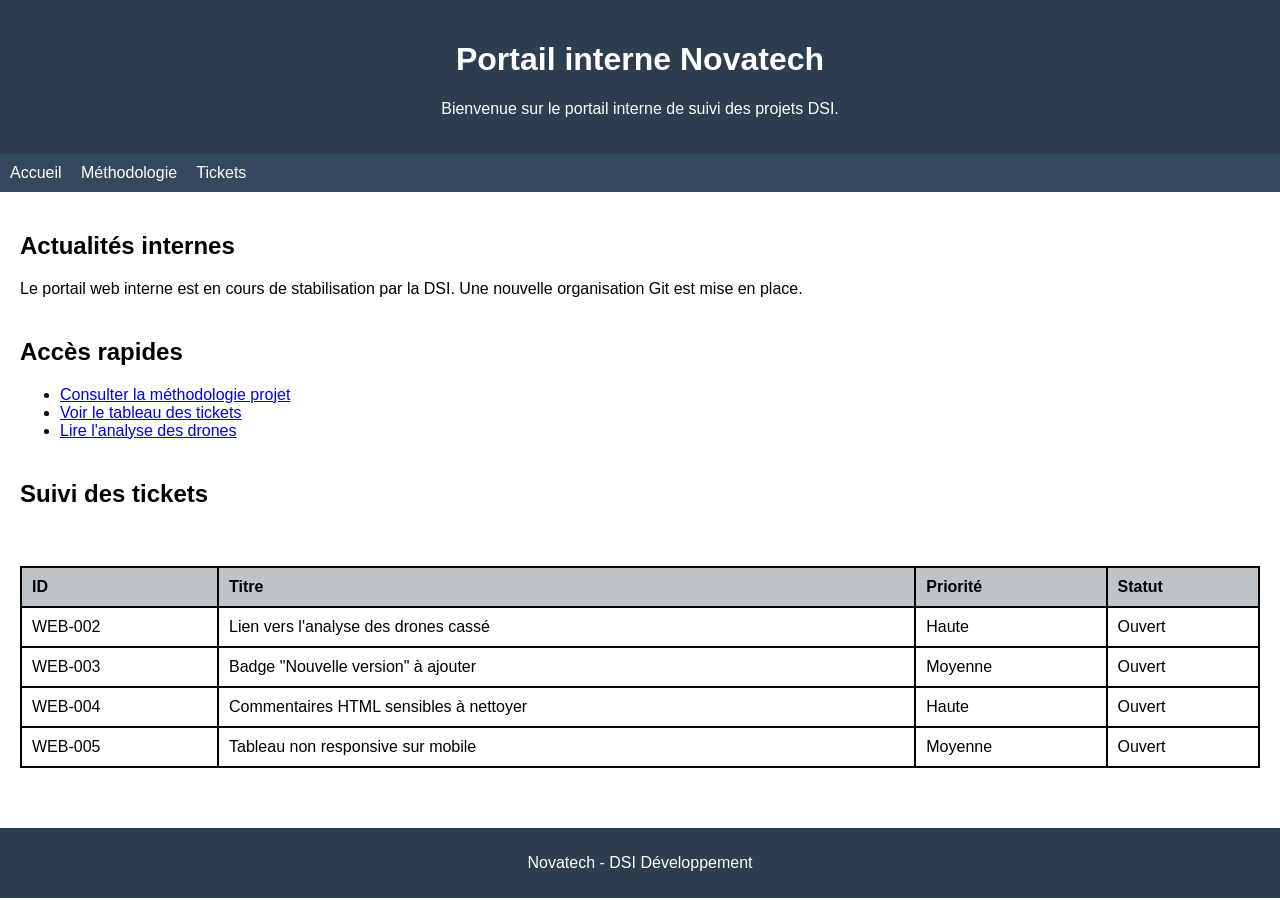
==== web/index.html @ f27e3c5b "Db error is corriger" ====
<!DOCTYPE html>
<html lang="fr">
<head>
  <meta charset="UTF-8">
  <title>Portail interne Novatech</title>
  <link rel="stylesheet" href="./static/style.css">
</head>
<body>

  <header>
    <h1>Portail interne Novatech</h1>
    <p>Bienvenue sur le portail interne de suivi des projets DSI.</p>
  </header>

  <nav>
    <a href="index.html">Accueil</a>
    <a href="./methodology.html">Méthodologie</a>
    <a href="./tickets.html">Tickets</a>
  </nav>

  <main>
    <section>
      <h2>Actualités internes</h2>
      <p>
        Le portail web interne est en cours de stabilisation par la DSI.
        Une nouvelle organisation Git est mise en place.
      </p>
    </section>

    <section>
      <h2>Accès rapides</h2>

      <ul>
        <li><a href="./methodologie.html">Consulter la méthodologie projet</a></li>
        <li><a href="./tickets.html">Voir le tableau des tickets</a></li>
        <li><a href="./analyse-drone.html">Lire l'analyse des drones</a></li>
      </ul>
    </section>

    <section>
      <h2>Suivi des tickets</h2>
	  
	  <div style="visibility:hidden">
		API_KEY=NOVATECH-DEV-SECRET-123
		</div>
		

      <table>
        <thead>
          <tr>
            <th>ID</th>
            <th>Titre</th>
            <th>Priorité</th>
            <th>Statut</th>
          </tr>
        </thead>
        <tbody>
          <tr>
            <td>WEB-002</td>
            <td>Lien vers l'analyse des drones cassé</td>
            <td>Haute</td>
            <td>Ouvert</td>
          </tr>
          <tr>
            <td>WEB-003</td>
            <td>Badge "Nouvelle version" à ajouter</td>
            <td>Moyenne</td>
            <td>Ouvert</td>
          </tr>
          <tr>
            <td>WEB-004</td>
            <td>Commentaires HTML sensibles à nettoyer</td>
            <td>Haute</td>
            <td>Ouvert</td>
          </tr>
          <tr>
            <td>WEB-005</td>
            <td>Tableau non responsive sur mobile</td>
            <td>Moyenne</td>
            <td>Ouvert</td>
          </tr>
        </tbody>
      </table>
    </section>
  </main>

  <footer>
    <p>Novatech - DSI Développement</p>
  </footer>

</body>
</html>
---- web/static/style.css ----
/* Reset très basique (incomplet volontairement) */
body {
  margin: 0;
  font-family: Arial, sans-serif;
}

/* Header */
header {
  background-color: #2c3e50;
  color: white;
  padding: 20px;
  text-align: center;
}

/* Navigation */
nav {
  background-color: #34495e;
  padding: 10px;
}

nav a {
  color: white;
  margin-right: 15px;
  text-decoration: none;
}

nav a:hover {
  text-decoration: underline;
}

/* Contenu principal */
main {
  padding: 20px;
}

/* Sections */
section {
  margin-bottom: 40px;
}

/* Tableau */
table {
  width: 100%;
  border-collapse: collapse;
  margin-top: 20px;
}

/* Mauvaise pratique volontaire : bordures lourdes */
table, th, td {
  border: 2px solid black;
}

th {
  background-color: #bdc3c7;
}

td, th {
  padding: 10px;
  text-align: left;
}

/* Responsive cassé volontairement */
@media (max-width: 600px) {
  table {
    width: 800px; /* volontairement incorrect pour provoquer un débordement */
  }
}

/* Formulaire */
form {
  margin-top: 20px;
}

select, button {
  padding: 5px;
  margin-right: 10px;
}

/* Footer */
footer {
  background-color: #2c3e50;
  color: white;
  text-align: center;
  padding: 10px;
}

/* Classe inutilisée (pour nettoyage futur) */
.unused-class {
  color: red;
}

/* TODO : améliorer le design global (Valentin) */
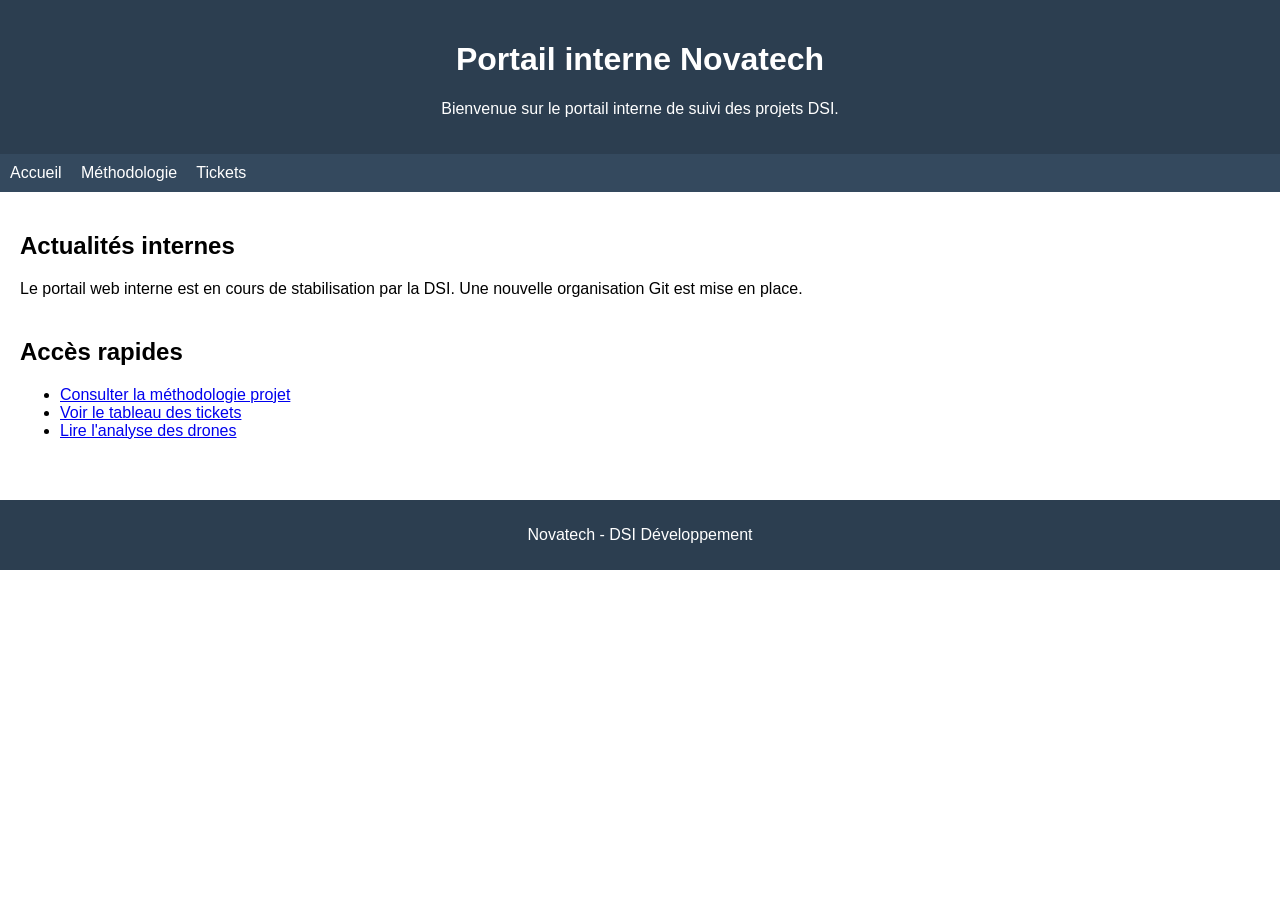
==== commit e72a7987: "FIX WEB-001" ====
--- a/web/index.html
+++ b/web/index.html
@@ -37,51 +37,6 @@
       </ul>
     </section>
 
-    <section>
-      <h2>Suivi des tickets</h2>
-	  
-	  <div style="visibility:hidden">
-		API_KEY=NOVATECH-DEV-SECRET-123
-		</div>
-		
-
-      <table>
-        <thead>
-          <tr>
-            <th>ID</th>
-            <th>Titre</th>
-            <th>Priorité</th>
-            <th>Statut</th>
-          </tr>
-        </thead>
-        <tbody>
-          <tr>
-            <td>WEB-002</td>
-            <td>Lien vers l'analyse des drones cassé</td>
-            <td>Haute</td>
-            <td>Ouvert</td>
-          </tr>
-          <tr>
-            <td>WEB-003</td>
-            <td>Badge "Nouvelle version" à ajouter</td>
-            <td>Moyenne</td>
-            <td>Ouvert</td>
-          </tr>
-          <tr>
-            <td>WEB-004</td>
-            <td>Commentaires HTML sensibles à nettoyer</td>
-            <td>Haute</td>
-            <td>Ouvert</td>
-          </tr>
-          <tr>
-            <td>WEB-005</td>
-            <td>Tableau non responsive sur mobile</td>
-            <td>Moyenne</td>
-            <td>Ouvert</td>
-          </tr>
-        </tbody>
-      </table>
-    </section>
   </main>
 
   <footer>
